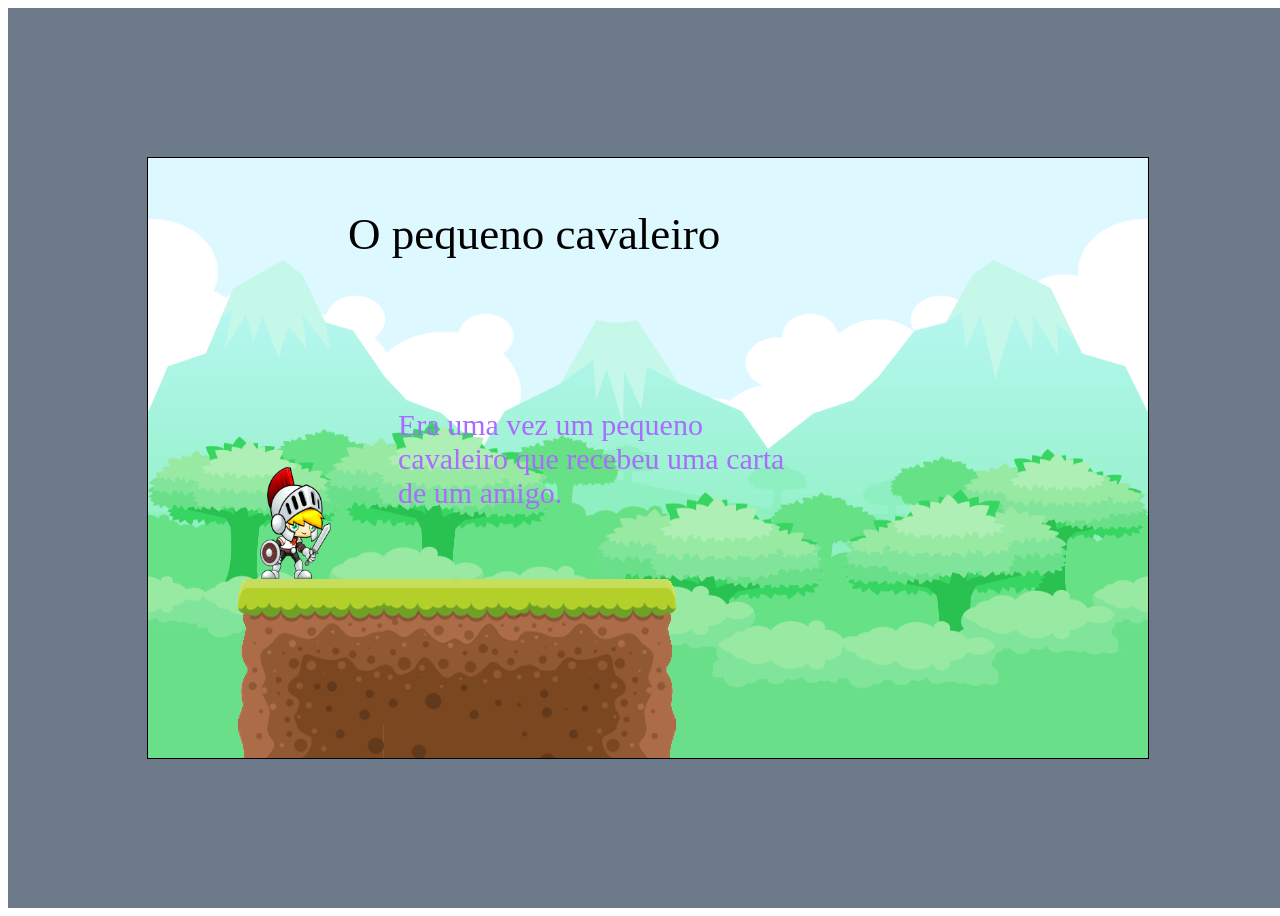
==== Example/index.html @ ed5c3389 "commit inicial" ====
<!DOCTYPE html>
<html ng-app="FablePlayer">
<head>
	<title>Fable-Player</title>
	<script type="text/javascript" src="lib/angular.js"></script>
	<script type="text/javascript" src="lib/angular-simple-sprite.js"></script>
	<script type="text/javascript" src="../FableJS/main.js"></script>
	<link rel="stylesheet" type="text/css" href="css/style.css">
	<link rel="stylesheet" type="text/css" href="css/animate.css">
	<meta http-equiv="Content-Type" content="text/html; charset=utf-8">
</head>
<body>
	<fable width="1000px" height="600px" bg-sound="graphics/montagne.mp3">
			<page id="1" bg-image="graphics/BG.png" transition="animated fadeIn">
				<div class="title" id="title" left="200" top="50" transition="animated bounce">O pequeno cavaleiro</div>
				<!--cavaleiro e historia-->
				<img  src="graphics/char1.png" width="100" height="130" left="100" top="300"></img>
				<img src="graphics/block.png" left="90"  top="421"/>

				<agent id="inicio">
					<state id="text1">
						<div left="250" top="220" width="400" font-size="30" font-color="#AA6BFFFF">
			            	<p transition="animated fadeIn">Era uma vez um pequeno cavaleiro que recebeu uma carta de um amigo.</p>
			        	</div>
						<on-touch>
							<change-state target="text2"/>
						</on-touch>
					</state>
					<state id="text2">
						<div left="250" top="220" width="400" font-size="30" font-color="red">
			            	<p transition="animated fadeIn" >Ele ficou muito muito muito surpreso, pois esse amigo tinha sumido a anos.</p>
			        	</div>
						<on-touch>
							<change-state target="text3"/>
						</on-touch>
					</state>
					<state id="text3">
						<div left="250" top="220" width="400" font-size="30" font-color="brown">
			           		<p transition="animated fadeIn">Só que as noticias na carta não eram muito boas. O seu amigo tinha contraído uma doença misteriosa e precisava 	de ajuda para pegar a cura.</p>
			        	</div>
						<on-touch>
							<change-state target="text4"/>
						</on-touch>
					</state>
					<state id="text4">
						<div left="250" top="220" width="400" font-size="30" font-color="green">
				        	<p transition="animated fadeIn">O mais rápido que pôde ele foi ao encontro desse amigo.</p>
				        </div>
				        <trigger agent="placa" change-state="mostrar"></trigger>
					</state>
				</agent>

				<agent id="placa">
					<state id="nao_mostrar">
					</state>
					<state id="mostrar">
						<img src="graphics/sign2.png" left="600" top="500" transition="animated infinite tada">
						<on-touch>
							<emit event="next_page"></emit>
						</on-touch>	
					</state>
				</agent>
			</page>
			<!--Página 2--Entrada da Caverna-->
			<page id="2" bg-image="graphics/BG.png">
				
				<img id="bloco" src="graphics/block.png" width="480" height="500" left="300" top="300"/>
				<img src="graphics/char1.png" width="100" height="130" left="100" top="430"></img>
				<img id="floor" src="graphics/block.png" top="550" width="800" height="100"/>

				<agent id="key">
					<property name="hasKey" value="false">
					<state id="sumida">
					</state>
					<state id="achada">
						<img transition="animated fadeIn" id="keyEntrada" src="graphics/key.png" draggable left="150" top="305" width="40" height="20">
						<on-touch>
							<set target="hasKey" value="true"></set>
						</on-touch>
					</state>
				</agent>
				
				<agent id="textoPagina2">
					<state id="texto1">
						<div left="300" top="50" font-size="30" width="500">
							<p>Após sete dias e sete noite de viagem, o cavaleiro chegou a caverna.
							   Agora precisa encontrar a chave da entrada que está escondida na vegetação local.</p>
						</div>		
					</state>
					<state id="texto2">
						<div left="300" top="50" width="500" font-size="50">
							<p transition="animated jello">Legal!! Você encontrou o chave!! Arraste-a até a porta para abri-la.</p>
						</div>		
					</state>
				</agent>

				<agent id="bush1">
					<state id="verifica">
						<img id="um"  src="graphics/bush.png" left="50" top="505"/>
						<on-touch>
							<audio id="audioTeste" src="graphics/bush_sound.wav" role="play"></audio>
							<change-state target="verificado"/>	
						</on-touch>
					</state>
					<state id="verificado">
						<trigger agent="key" change-state="achada"></trigger>
						<trigger agent="textoPagina2" change-state="texto2"></trigger>
						<on-touch>
							<alert on-start="true">chave encontrada!</alert>
							<img id="um" transition="animated tada" src="graphics/bush.png" left="50" top="505"/>
						</on-touch>
					</state>
				</agent>

				<agent id="bush2">
					<state id="verifica">
						<on-touch>
							<img id="um" src="graphics/bush.png" left="150" top="505"/>
							<change-state target="verificado">
						</on-touch>
					</state>
					<state id="verificado">
						<on-touch>
							<audio id="audioTeste" src="graphics/bush_sound.wav" role="play"></audio>
							<img id="um" src="graphics/bush.png" left="150" top="505"/>
							<alert>não tem nada aqui</alert>
						</on-touch>
					</state>
				</agent>
				
				<agent id="door">
					<state id="fechada">
						<img id="porta_fechada" src="graphics/DoorLocked.png" left="400" top="400" width="80" height="140"/>
						<detect target="keyEntrada" agent="door" change-state="aberta"></detect>
					</state>
					<state id="aberta">
						<on-touch>
							<img id="porta_fechada" src="graphics/DoorOpen.png" left="400" top="400" width="80" height="140"/>
							<emit event="next_page"></emit>
						</on-touch>	
					</state>
				</agent>
			</page>
			<!--Página 3--Caverna-->
			<page id="3"  bg-image="graphics/BGcavern.png">
				<img id="floor" src="graphics/cavern_floor.png" left="0" top="550" width="800" height="100"/>
				<board id="placa1" set-class="classic-board" font-size="20px" left="100" top="100" width="300" font-color="white">
					Ao entra na caverna o cavaleiro avista duas portas uma a esquerda que parece dar em um caminho sem saida e outra
					com um foco de luz bem baixo.
				</board>
				<img src="graphics/char1.png" width="100" height="130" left="300" top="440"></img>
				<agent id="porta_esquerda">
					<state>
						<on-touch>
							<img id="porta_esquerda" src="graphics/DoorLocked.png" left="50" top="400" width="80" height="140"/>
							<emit event="goto_page" number="4"></emit>
							<play type="audio" src="graphics/door_effect.wav">
						</on-touch>
					</state>
				</agent>
				<agent id="porta_direita">
					<state>
						<on-touch>
							<img id="porta_esquerda" src="graphics/DoorLocked.png" left="550" top="400" width="80" height="140"/>
							<emit event="goto_page" number="5"></emit>
							<play type="audio" src="graphics/door_effect.wav">
						</on-touch>
					</state>
				</agent>
			</page>
			<!--Página 4--Caixas-->
			<page id="4" bg-image="graphics/BGcavern.png">
			<board font-size="25" left="130" top="60" width="300" font-color="white">
					Um armazém cheio de caixas o que será que tem dentro delas?(clique nas caixas para vasculha-las.)
			</board>
			
			<img id="floor" src="graphics/cavern_floor.png" left="0" top="550" width="800" height="100"/>
			<img src="graphics/char1.png" width="100" height="130" left="200" top="430"/>
			<agent id="caixa1">
				<state id="fechada">
					<on-touch>
						<img id="caixa" src="graphics/box.png" left="200" top="200" width="120" height="120">
						<change-state target="aberta"></change-state>
					</on-touch>
				</state>
				<state id="aberta">
					<img transition="animated fadeOut" id="caixa" src="graphics/box.png" left="200" top="200" width="120" height="120"/>
				</state>
			</agent>
			
			<agent id="elixir">
				<property name="antidote" value="false">
				<state id="perdido">
				</state>
				<state id="encontrado">
					<img  transition="animated fadeIn" src="graphics/mush.png" left="600" top="200" width="60" height="60"/>
					<on-touch>
						<set target="antidote" value="true"></set>
					</on-touch>
				</state>
			</agent>

			<agent id="avisoElixir">
				<state id="elixirPerdido">
					
				</state>
				<state id="elixirEncontrado">
					<board transition="animated fadeIn" set-class="classic-board" left="400" top="10" font-color="white">
						Elixir encontrado
					</board>
				</state>
			</agent>

			<agent id="caixa2">
				<state id="fechada">
					<on-touch>
						<img id="caixa" src="graphics/box.png" left="600" top="200" width="120" height="120">
						<change-state target="aberta"></change-state>
					</on-touch>
				</state>
				<state id="aberta">
					<img transition="animated fadeOut" id="caixa" src="graphics/box.png" left="600" top="200" width="120" height="120"/>
					<trigger agent="elixir" change-state="encontrado"></trigger>
					<trigger agent="avisoElixir" change-state="elixirEncontrado"></trigger>
				</state>
			</agent>
			
			<agent id="caixa3">
				<state id="fechada">
					<on-touch>
						<img id="caixa" src="graphics/box.png"  left="350" top="350" width="120" height="120">
						<change-state target="aberta"></change-state>
					</on-touch>
				</state>
				<state id="aberta">
					<img id="caixa" src="graphics/box.png" transition="animated fadeOut" left="350" top="350" width="120" height="120">
				</state>
			</agent>
			
			<agent id="porta_esquerda">
				<state>
					<on-touch>
						<img id="porta_esquerda" src="graphics/DoorOpen.png" left="50" top="400" width="80" height="140"/>
						<emit event="goto_page" number="3"></emit>
					</on-touch>
				</state>
			</agent>
				
			</page>
			<!--Página 5--Saida-->
			<page id="5" bg-image="graphics/graveyard.png">
			<img id="floor" src="graphics/futuretile.png" left="0" top="550" width="800" height="100"/>
			<img src="graphics/char1.png" width="100" height="130" left="200" top="430"/>
			
			<agent id="boardAmigo">
				<state id="antesClick">
					<board font-size="30" left="200" top="100" width="200" color="white">
						Clique no zombie para ver o que acontece.
					</board>
				</state>
				<state id="comElixir">
					<board width="400"  left="200" top="100" color="white">
						Você me salvou primeiro cavaleiro!! Obrigado!!
					</board>
				</state>
				<state id="semElixir">
					<board width="400" height="200" left="200" top="100" color="white">
						Oh não você esqueceu o elixir!! Morrir!!
					</board>
				</state>
			</agent>

			<agent id="amigo">
				<state id="parado">
					<on-touch>
						<img id="zombie" src="graphics/zombie.png" left="600" top="430" width="100" height="130"/>
						<test target="antidote" value="true">
							<execute action="changeState" target="vivo"></execute>
						</test>
						<test target="antidote" value="false">
							<execute action="changeState" target="morto"></execute>
						</test>
					</on-touch> 
				</state>
				<!--estado do amigo voltando a vida-->
				<state id="vivo">
					<trigger agent="boardAmigo" change-state="comElixir" ></trigger>
					<animation speed="50" y="430" x="600" repeat="yes" width="100" height="130">
						<img src="graphics/animation-jump/Idle1.png"></img>
						<img src="graphics/animation-jump/Idle2.png"></img>
						<img src="graphics/animation-jump/Idle3.png"></img>
						<img src="graphics/animation-jump/Idle4.png"></img>
						<img src="graphics/animation-jump/Idle5.png"></img>
						<img src="graphics/animation-jump/Idle6.png"></img>
						<img src="graphics/animation-jump/Idle7.png"></img>
						<img src="graphics/animation-jump/Idle8.png"></img>
						<img src="graphics/animation-jump/Idle9.png"></img>
						<img src="graphics/animation-jump/Idle10.png"></img>
					</animation>
				</state>
				<!--estado do amigo morrendo-->
				<state id="morto">
					<trigger agent="boardAmigo" change-state="semElixir"></trigger>
					<animation speed="10" x="600" y="430" repeat="no" width="100" height="130">
						<img src="graphics/animation-dead/dead1.png"></img>
						<img src="graphics/animation-dead/dead2.png"></img>
						<img src="graphics/animation-dead/dead3.png"></img>
						<img src="graphics/animation-dead/dead4.png"></img>
						<img src="graphics/animation-dead/dead5.png"></img>
						<img src="graphics/animation-dead/dead6.png"></img>
						<img src="graphics/animation-dead/dead7.png"></img>
						<img src="graphics/animation-dead/dead8.png"></img>
						<img src="graphics/animation-dead/dead9.png"></img>
						<img src="graphics/animation-dead/dead10.png"></img>
						<img src="graphics/animation-dead/dead11.png"></img>
						<img src="graphics/animation-dead/dead12.png"></img>
					</animation>
				</state>
			</agent>
			</page>
	</fable>
</body>
</html>
---- Example/css/style.css ----
.title{
	font-size: 45px;
}


.box{
  border:1px solid #000;
  z-index: 1;
  float: left;
  margin: auto;
  overflow: hidden;
}

.container {
  width: 100vw;
  height: 100vh;
  background: #6C7A89;
  display: flex;
  z-index: 1;
  flex-direction: row;
  justify-content: center;
  align-items: center;
}
img{
	position: absolute;
}

.classic-board{
    background: white;
    color: red;
}


.animated {
  -webkit-animation-duration: 1s;
  animation-duration: 1s;
  -webkit-animation-fill-mode: both;
  animation-fill-mode: both;
}

.animated.infinite {
  -webkit-animation-iteration-count: infinite;
  animation-iteration-count: infinite;
}

@-webkit-keyframes bounce {
  from,
  20%,
  53%,
  80%,
  to {
    -webkit-animation-timing-function: cubic-bezier(0.215, 0.61, 0.355, 1);
    animation-timing-function: cubic-bezier(0.215, 0.61, 0.355, 1);
    -webkit-transform: translate3d(0, 0, 0);
    transform: translate3d(0, 0, 0);
  }

  40%,
  43% {
    -webkit-animation-timing-function: cubic-bezier(0.755, 0.05, 0.855, 0.06);
    animation-timing-function: cubic-bezier(0.755, 0.05, 0.855, 0.06);
    -webkit-transform: translate3d(0, -30px, 0);
    transform: translate3d(0, -30px, 0);
  }

  70% {
    -webkit-animation-timing-function: cubic-bezier(0.755, 0.05, 0.855, 0.06);
    animation-timing-function: cubic-bezier(0.755, 0.05, 0.855, 0.06);
    -webkit-transform: translate3d(0, -15px, 0);
    transform: translate3d(0, -15px, 0);
  }

  90% {
    -webkit-transform: translate3d(0, -4px, 0);
    transform: translate3d(0, -4px, 0);
  }
}

@keyframes bounce {
  from,
  20%,
  53%,
  80%,
  to {
    -webkit-animation-timing-function: cubic-bezier(0.215, 0.61, 0.355, 1);
    animation-timing-function: cubic-bezier(0.215, 0.61, 0.355, 1);
    -webkit-transform: translate3d(0, 0, 0);
    transform: translate3d(0, 0, 0);
  }

  40%,
  43% {
    -webkit-animation-timing-function: cubic-bezier(0.755, 0.05, 0.855, 0.06);
    animation-timing-function: cubic-bezier(0.755, 0.05, 0.855, 0.06);
    -webkit-transform: translate3d(0, -30px, 0);
    transform: translate3d(0, -30px, 0);
  }

  70% {
    -webkit-animation-timing-function: cubic-bezier(0.755, 0.05, 0.855, 0.06);
    animation-timing-function: cubic-bezier(0.755, 0.05, 0.855, 0.06);
    -webkit-transform: translate3d(0, -15px, 0);
    transform: translate3d(0, -15px, 0);
  }

  90% {
    -webkit-transform: translate3d(0, -4px, 0);
    transform: translate3d(0, -4px, 0);
  }
}

/*transição bounce*/
.element-animation-bounce{
  animation: animationFramesBounce linear 0.8s;
  animation-iteration-count: 1;
  transform-origin: 50% 50%;
  -webkit-animation: animationFramesBounce linear 0.8s;
  -webkit-animation-iteration-count: 1;
  -webkit-transform-origin: 50% 50%;
  -moz-animation: animationFramesBounce linear 0.8s;
  -moz-animation-iteration-count: 1;
  -moz-transform-origin: 50% 50%;
  -o-animation: animationFramesBounce linear 0.8s;
  -o-animation-iteration-count: 1;
  -o-transform-origin: 50% 50%;
  -ms-animation: animationFramesBounce linear 0.8s;
  -ms-animation-iteration-count: 1;
  -ms-transform-origin: 50% 50%;
}

@keyframes animationFramesBounce{
  0% {
    transform:  translate(0px,0px)  ;
  }
  15% {
    transform:  translate(0px,-25px)  ;
  }
  30% {
    transform:  translate(0px,0px)  ;
  }
  45% {
    transform:  translate(0px,-15px)  ;
  }
  60% {
    transform:  translate(0px,0px)  ;
  }
  75% {
    transform:  translate(0px,-5px)  ;
  }
  100% {
    transform:  translate(0px,0px)  ;
  }
}

@-moz-keyframes animationFramesBounce{
  0% {
    -moz-transform:  translate(0px,0px)  ;
  }
  15% {
    -moz-transform:  translate(0px,-25px)  ;
  }
  30% {
    -moz-transform:  translate(0px,0px)  ;
  }
  45% {
    -moz-transform:  translate(0px,-15px)  ;
  }
  60% {
    -moz-transform:  translate(0px,0px)  ;
  }
  75% {
    -moz-transform:  translate(0px,-5px)  ;
  }
  100% {
    -moz-transform:  translate(0px,0px)  ;
  }
}

@-webkit-keyframes animationFramesBounce {
  0% {
    -webkit-transform:  translate(0px,0px)  ;
  }
  15% {
    -webkit-transform:  translate(0px,-25px)  ;
  }
  30% {
    -webkit-transform:  translate(0px,0px)  ;
  }
  45% {
    -webkit-transform:  translate(0px,-15px)  ;
  }
  60% {
    -webkit-transform:  translate(0px,0px)  ;
  }
  75% {
    -webkit-transform:  translate(0px,-5px)  ;
  }
  100% {
    -webkit-transform:  translate(0px,0px)  ;
  }
}

@-o-keyframes animationFramesBounce {
  0% {
    -o-transform:  translate(0px,0px)  ;
  }
  15% {
    -o-transform:  translate(0px,-25px)  ;
  }
  30% {
    -o-transform:  translate(0px,0px)  ;
  }
  45% {
    -o-transform:  translate(0px,-15px)  ;
  }
  60% {
    -o-transform:  translate(0px,0px)  ;
  }
  75% {
    -o-transform:  translate(0px,-5px)  ;
  }
  100% {
    -o-transform:  translate(0px,0px)  ;
  }
}

@-ms-keyframes animationFramesBounce {
  0% {
    -ms-transform:  translate(0px,0px)  ;
  }
  15% {
    -ms-transform:  translate(0px,-25px)  ;
  }
  30% {
    -ms-transform:  translate(0px,0px)  ;
  }
  45% {
    -ms-transform:  translate(0px,-15px)  ;
  }
  60% {
    -ms-transform:  translate(0px,0px)  ;
  }
  75% {
    -ms-transform:  translate(0px,-5px)  ;
  }
  100% {
    -ms-transform:  translate(0px,0px)  ;
  }
}

/*trasinção fadeIn*/
.element-animation-fadeIn{
  animation: animationFramesFadeIn linear 1.5s;
  animation-iteration-count: 1;
  transform-origin: 50% 50%;
  animation-fill-mode:forwards; /*when the spec is finished*/
  -webkit-animation: animationFramesFadeIn linear 1.5s;
  -webkit-animation-iteration-count: 1;
  -webkit-transform-origin: 50% 50%;
  -webkit-animation-fill-mode:forwards; /*Chrome 16+, Safari 4+*/ 
  -moz-animation: animationFramesFadeIn linear 1.5s;
  -moz-animation-iteration-count: 1;
  -moz-transform-origin: 50% 50%;
  -moz-animation-fill-mode:forwards; /*FF 5+*/
  -o-animation: animationFramesFadeIn linear 1.5s;
  -o-animation-iteration-count: 1;
  -o-transform-origin: 50% 50%;
  -o-animation-fill-mode:forwards; /*Not implemented yet*/
  -ms-animation: animationFramesFadeIn linear 1.5s;
  -ms-animation-iteration-count: 1;
  -ms-transform-origin: 50% 50%;
  -ms-animation-fill-mode:forwards; /*IE 10+*/
}

@keyframes animationFramesFadeIn{
  0% {
    opacity:0;
    transform:  translate(0px,-25px)  ;
  }
  100% {
    opacity:1;
    transform:  translate(0px,0px)  ;
  }
}

@-moz-keyframes animationFramesFadeIn{
  0% {
    opacity:0;
    -moz-transform:  translate(0px,-25px)  ;
  }
  100% {
    opacity:1;
    -moz-transform:  translate(0px,0px)  ;
  }
}

@-webkit-keyframes animationFramesFadeIn {
  0% {
    opacity:0;
    -webkit-transform:  translate(0px,-25px)  ;
  }
  100% {
    opacity:1;
    -webkit-transform:  translate(0px,0px)  ;
  }
}

@-o-keyframes animationFramesFadeIn {
  0% {
    opacity:0;
    -o-transform:  translate(0px,-25px)  ;
  }
  100% {
    opacity:1;
    -o-transform:  translate(0px,0px)  ;
  }
}

@-ms-keyframes animationFramesFadeIn {
  0% {
    opacity:0;
    -ms-transform:  translate(0px,-25px)  ;
  }
  100% {
    opacity:1;
    -ms-transform:  translate(0px,0px)  ;
  }
}

/*transição tada*/
.element-animation-tada{
  animation: animationFramesTada linear 1s;
  animation-iteration-count: 1;
  transform-origin: 50% 50%;
  -webkit-animation: animationFramesTada linear 1s;
  -webkit-animation-iteration-count: 1;
  -webkit-transform-origin: 50% 50%;
  -moz-animation: animationFramesTada linear 1s;
  -moz-animation-iteration-count: 1;
  -moz-transform-origin: 50% 50%;
  -o-animation: animationFramesTada linear 1s;
  -o-animation-iteration-count: 1;
  -o-transform-origin: 50% 50%;
  -ms-animation: animationFramesTada linear 1s;
  -ms-animation-iteration-count: 1;
  -ms-transform-origin: 50% 50%;
}

@keyframes animationFramesTada{
  0% {
    transform:  rotate(0deg) scaleX(1.00) scaleY(1.00) ;
  }
  10% {
    transform:  rotate(-3deg) scaleX(0.80) scaleY(0.80) ;
  }
  20% {
    transform:  rotate(-3deg) scaleX(0.80) scaleY(0.80) ;
  }
  30% {
    transform:  rotate(3deg) scaleX(1.20) scaleY(1.20) ;
  }
  40% {
    transform:  rotate(-3deg) scaleX(1.20) scaleY(1.20) ;
  }
  50% {
    transform:  rotate(3deg) scaleX(1.20) scaleY(1.20) ;
  }
  60% {
    transform:  rotate(-3deg) scaleX(1.20) scaleY(1.20) ;
  }
  70% {
    transform:  rotate(3deg) scaleX(1.20) scaleY(1.20) ;
  }
  80% {
    transform:  rotate(-3deg) scaleX(1.20) scaleY(1.20) ;
  }
  90% {
    transform:  rotate(3deg) scaleX(1.20) scaleY(1.20) ;
  }
  100% {
    transform:  rotate(0deg) scaleX(1.20) scaleY(1.20) ;
  }
}

@-moz-keyframes animationFramesTada{
  0% {
    -moz-transform:  rotate(0deg) scaleX(1.00) scaleY(1.00) ;
  }
  10% {
    -moz-transform:  rotate(-3deg) scaleX(0.80) scaleY(0.80) ;
  }
  20% {
    -moz-transform:  rotate(-3deg) scaleX(0.80) scaleY(0.80) ;
  }
  30% {
    -moz-transform:  rotate(3deg) scaleX(1.20) scaleY(1.20) ;
  }
  40% {
    -moz-transform:  rotate(-3deg) scaleX(1.20) scaleY(1.20) ;
  }
  50% {
    -moz-transform:  rotate(3deg) scaleX(1.20) scaleY(1.20) ;
  }
  60% {
    -moz-transform:  rotate(-3deg) scaleX(1.20) scaleY(1.20) ;
  }
  70% {
    -moz-transform:  rotate(3deg) scaleX(1.20) scaleY(1.20) ;
  }
  80% {
    -moz-transform:  rotate(-3deg) scaleX(1.20) scaleY(1.20) ;
  }
  90% {
    -moz-transform:  rotate(3deg) scaleX(1.20) scaleY(1.20) ;
  }
  100% {
    -moz-transform:  rotate(0deg) scaleX(1.20) scaleY(1.20) ;
  }
}

@-webkit-keyframes animationFramesTada {
  0% {
    -webkit-transform:  rotate(0deg) scaleX(1.00) scaleY(1.00) ;
  }
  10% {
    -webkit-transform:  rotate(-3deg) scaleX(0.80) scaleY(0.80) ;
  }
  20% {
    -webkit-transform:  rotate(-3deg) scaleX(0.80) scaleY(0.80) ;
  }
  30% {
    -webkit-transform:  rotate(3deg) scaleX(1.20) scaleY(1.20) ;
  }
  40% {
    -webkit-transform:  rotate(-3deg) scaleX(1.20) scaleY(1.20) ;
  }
  50% {
    -webkit-transform:  rotate(3deg) scaleX(1.20) scaleY(1.20) ;
  }
  60% {
    -webkit-transform:  rotate(-3deg) scaleX(1.20) scaleY(1.20) ;
  }
  70% {
    -webkit-transform:  rotate(3deg) scaleX(1.20) scaleY(1.20) ;
  }
  80% {
    -webkit-transform:  rotate(-3deg) scaleX(1.20) scaleY(1.20) ;
  }
  90% {
    -webkit-transform:  rotate(3deg) scaleX(1.20) scaleY(1.20) ;
  }
  100% {
    -webkit-transform:  rotate(0deg) scaleX(1.20) scaleY(1.20) ;
  }
}

@-o-keyframes animationFramesTada {
  0% {
    -o-transform:  rotate(0deg) scaleX(1.00) scaleY(1.00) ;
  }
  10% {
    -o-transform:  rotate(-3deg) scaleX(0.80) scaleY(0.80) ;
  }
  20% {
    -o-transform:  rotate(-3deg) scaleX(0.80) scaleY(0.80) ;
  }
  30% {
    -o-transform:  rotate(3deg) scaleX(1.20) scaleY(1.20) ;
  }
  40% {
    -o-transform:  rotate(-3deg) scaleX(1.20) scaleY(1.20) ;
  }
  50% {
    -o-transform:  rotate(3deg) scaleX(1.20) scaleY(1.20) ;
  }
  60% {
    -o-transform:  rotate(-3deg) scaleX(1.20) scaleY(1.20) ;
  }
  70% {
    -o-transform:  rotate(3deg) scaleX(1.20) scaleY(1.20) ;
  }
  80% {
    -o-transform:  rotate(-3deg) scaleX(1.20) scaleY(1.20) ;
  }
  90% {
    -o-transform:  rotate(3deg) scaleX(1.20) scaleY(1.20) ;
  }
  100% {
    -o-transform:  rotate(0deg) scaleX(1.20) scaleY(1.20) ;
  }
}

@-ms-keyframes animationFramesTada {
  0% {
    -ms-transform:  rotate(0deg) scaleX(1.00) scaleY(1.00) ;
  }
  10% {
    -ms-transform:  rotate(-3deg) scaleX(0.80) scaleY(0.80) ;
  }
  20% {
    -ms-transform:  rotate(-3deg) scaleX(0.80) scaleY(0.80) ;
  }
  30% {
    -ms-transform:  rotate(3deg) scaleX(1.20) scaleY(1.20) ;
  }
  40% {
    -ms-transform:  rotate(-3deg) scaleX(1.20) scaleY(1.20) ;
  }
  50% {
    -ms-transform:  rotate(3deg) scaleX(1.20) scaleY(1.20) ;
  }
  60% {
    -ms-transform:  rotate(-3deg) scaleX(1.20) scaleY(1.20) ;
  }
  70% {
    -ms-transform:  rotate(3deg) scaleX(1.20) scaleY(1.20) ;
  }
  80% {
    -ms-transform:  rotate(-3deg) scaleX(1.20) scaleY(1.20) ;
  }
  90% {
    -ms-transform:  rotate(3deg) scaleX(1.20) scaleY(1.20) ;
  }
  100% {
    -ms-transform:  rotate(0deg) scaleX(1.20) scaleY(1.20) ;
  }
}

/*transição scaling*/
.element-animation-scaling{
  animation: animationFramesScaling ease 1s;
  animation-iteration-count: 1;
  transform-origin: 0% 0%;
  animation-fill-mode:forwards; /*when the spec is finished*/
  -webkit-animation: animationFramesScaling ease 1s;
  -webkit-animation-iteration-count: 1;
  -webkit-transform-origin: 0% 0%;
  -webkit-animation-fill-mode:forwards; /*Chrome 16+, Safari 4+*/ 
  -moz-animation: animationFramesScaling ease 1s;
  -moz-animation-iteration-count: 1;
  -moz-transform-origin: 0% 0%;
  -moz-animation-fill-mode:forwards; /*FF 5+*/
  -o-animation: animationFramesScaling ease 1s;
  -o-animation-iteration-count: 1;
  -o-transform-origin: 0% 0%;
  -o-animation-fill-mode:forwards; /*Not implemented yet*/
  -ms-animation: animationFramesScaling ease 1s;
  -ms-animation-iteration-count: 1;
  -ms-transform-origin: 0% 0%;
  -ms-animation-fill-mode:forwards; /*IE 10+*/
}

@keyframes animationFramesScaling{
  0% {
    transform:  translate(0px,94px)  scaleX(1.00) scaleY(1.00) ;
  }
  100% {
    transform:  translate(0px,94px)  scaleX(1.50) scaleY(1.50) ;
  }
}

@-moz-keyframes animationFramesScaling{
  0% {
    -moz-transform:  translate(0px,94px)  scaleX(1.00) scaleY(1.00) ;
  }
  100% {
    -moz-transform:  translate(0px,94px)  scaleX(1.50) scaleY(1.50) ;
  }
}

@-webkit-keyframes animationFramesScaling {
  0% {
    -webkit-transform:  translate(0px,94px)  scaleX(1.00) scaleY(1.00) ;
  }
  100% {
    -webkit-transform:  translate(0px,94px)  scaleX(1.50) scaleY(1.50) ;
  }
}

@-o-keyframes animationFramesScaling {
  0% {
    -o-transform:  translate(0px,94px)  scaleX(1.00) scaleY(1.00) ;
  }
  100% {
    -o-transform:  translate(0px,94px)  scaleX(1.50) scaleY(1.50) ;
  }
}

@-ms-keyframes animationFramesScaling {
  0% {
    -ms-transform:  translate(0px,94px)  scaleX(1.00) scaleY(1.00) ;
  }
  100% {
    -ms-transform:  translate(0px,94px)  scaleX(1.50) scaleY(1.50) ;
  }
}

/*Transição fade-out*/
.element-animation-fadeOut{
  animation: animationFramesFadeout ease 1.5s;
  animation-iteration-count: 1;
  transform-origin: 50% 50%;
  animation-fill-mode:forwards; /*when the spec is finished*/
  -webkit-animation: animationFramesFadeout ease 1.5s;
  -webkit-animation-iteration-count: 1;
  -webkit-transform-origin: 50% 50%;
  -webkit-animation-fill-mode:forwards; /*Chrome 16+, Safari 4+*/ 
  -moz-animation: animationFramesFadeout ease 1.5s;
  -moz-animation-iteration-count: 1;
  -moz-transform-origin: 50% 50%;
  -moz-animation-fill-mode:forwards; /*FF 5+*/
  -o-animation: animationFramesFadeout ease 1.5s;
  -o-animation-iteration-count: 1;
  -o-transform-origin: 50% 50%;
  -o-animation-fill-mode:forwards; /*Not implemented yet*/
  -ms-animation: animationFramesFadeout ease 1.5s;
  -ms-animation-iteration-count: 1;
  -ms-transform-origin: 50% 50%;
  -ms-animation-fill-mode:forwards; /*IE 10+*/
}

@keyframes animationFramesFadeout{
  0% {
    opacity:1;
    transform:  translate(0px,0px)  ;
  }
  100% {
    opacity:0;
    transform:  translate(0px,-25px)  ;
  }
}

@-moz-keyframes animationFramesFadeout{
  0% {
    opacity:1;
    -moz-transform:  translate(0px,0px)  ;
  }
  100% {
    opacity:0;
    -moz-transform:  translate(0px,-25px)  ;
  }
}

@-webkit-keyframes animationFramesFadeout {
  0% {
    opacity:1;
    -webkit-transform:  translate(0px,0px)  ;
  }
  100% {
    opacity:0;
    -webkit-transform:  translate(0px,-25px)  ;
  }
}

@-o-keyframes animationFramesFadeout {
  0% {
    opacity:1;
    -o-transform:  translate(0px,0px)  ;
  }
  100% {
    opacity:0;
    -o-transform:  translate(0px,-25px)  ;
  }
}

@-ms-keyframes animationFramesFadeout {
  0% {
    opacity:1;
    -ms-transform:  translate(0px,0px)  ;
  }
  100% {
    opacity:0;
    -ms-transform:  translate(0px,-25px)  ;
  }
}
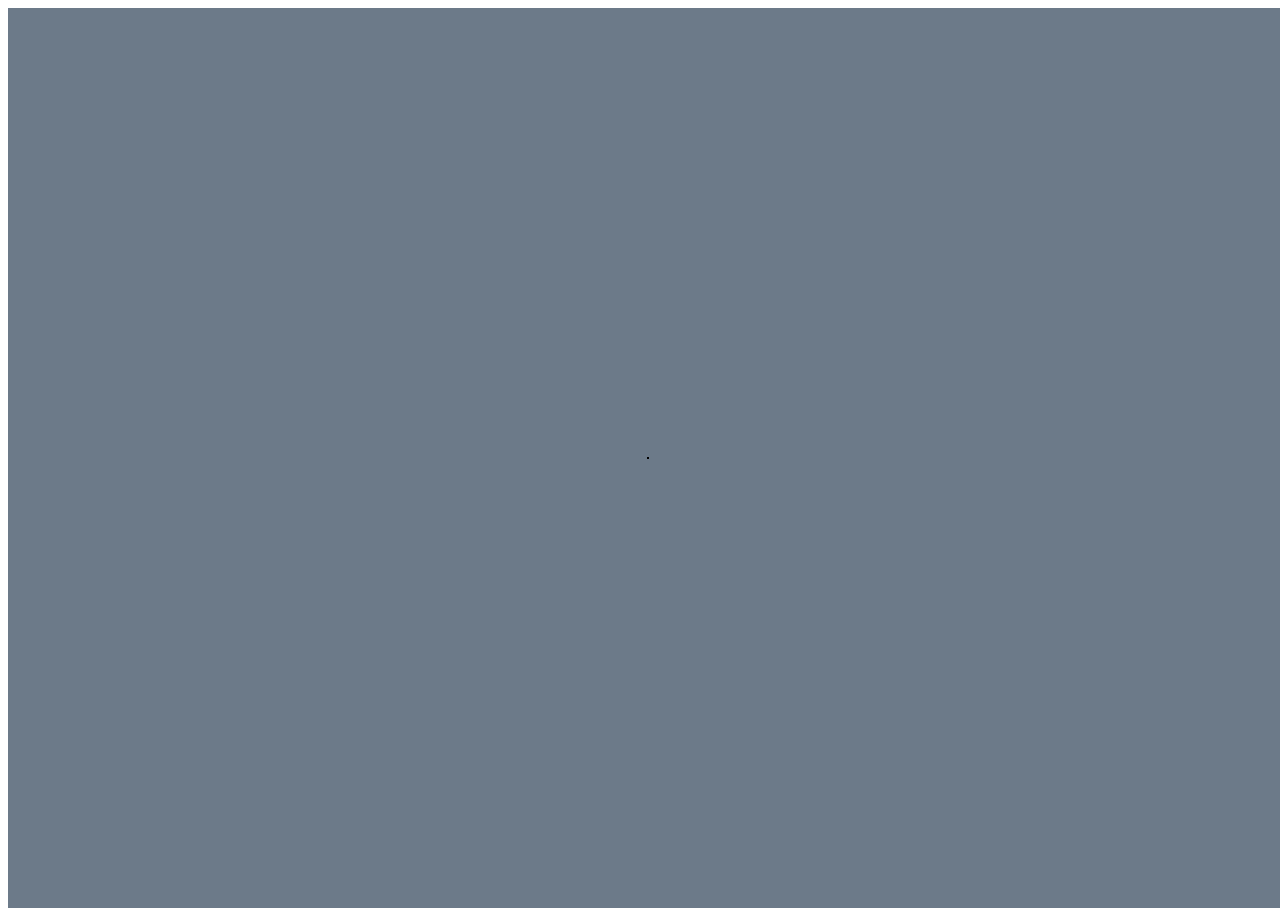
==== commit 72e10415: "montando exemplos" ====
--- a/Example/index.html
+++ b/Example/index.html
@@ -10,7 +10,7 @@
 	<meta http-equiv="Content-Type" content="text/html; charset=utf-8">
 </head>
 <body>
-	<fable width="1000px" height="600px" bg-sound="graphics/montagne.mp3">
+	<fable width="1000" height="600" bg-sound="graphics/montagne.mp3">
 			<page id="1" bg-image="graphics/BG.png" transition="animated fadeIn">
 				<div class="title" id="title" left="200" top="50" transition="animated bounce">O pequeno cavaleiro</div>
 				<!--cavaleiro e historia-->
@@ -193,10 +193,15 @@
 				<state id="perdido">
 				</state>
 				<state id="encontrado">
-					<img  transition="animated fadeIn" src="graphics/mush.png" left="600" top="200" width="60" height="60"/>
+					<img src="graphics/mush.png" left="600" top="200" width="60" height="60"/>
 					<on-touch>
 						<set target="antidote" value="true"></set>
-					</on-touch>
+						<change-state target="guardado"></change-state>
+					</on-touch>
+				</state>
+				<state id="guardado">
+					<img transition="animated fadeOut" src="graphics/mush.png" left="600" top="200" width="60" height="60"/>
+					<trigger agent="avisoElixir" change-state="elixirEncontrado"></trigger>
 				</state>
 			</agent>
 
@@ -221,7 +226,11 @@
 				<state id="aberta">
 					<img transition="animated fadeOut" id="caixa" src="graphics/box.png" left="600" top="200" width="120" height="120"/>
 					<trigger agent="elixir" change-state="encontrado"></trigger>
-					<trigger agent="avisoElixir" change-state="elixirEncontrado"></trigger>
+					<on-touch>
+						<change-state target="destruida"></change-state>
+					</on-touch>
+				</state>
+				<state id="destruida">	
 				</state>
 			</agent>
 			
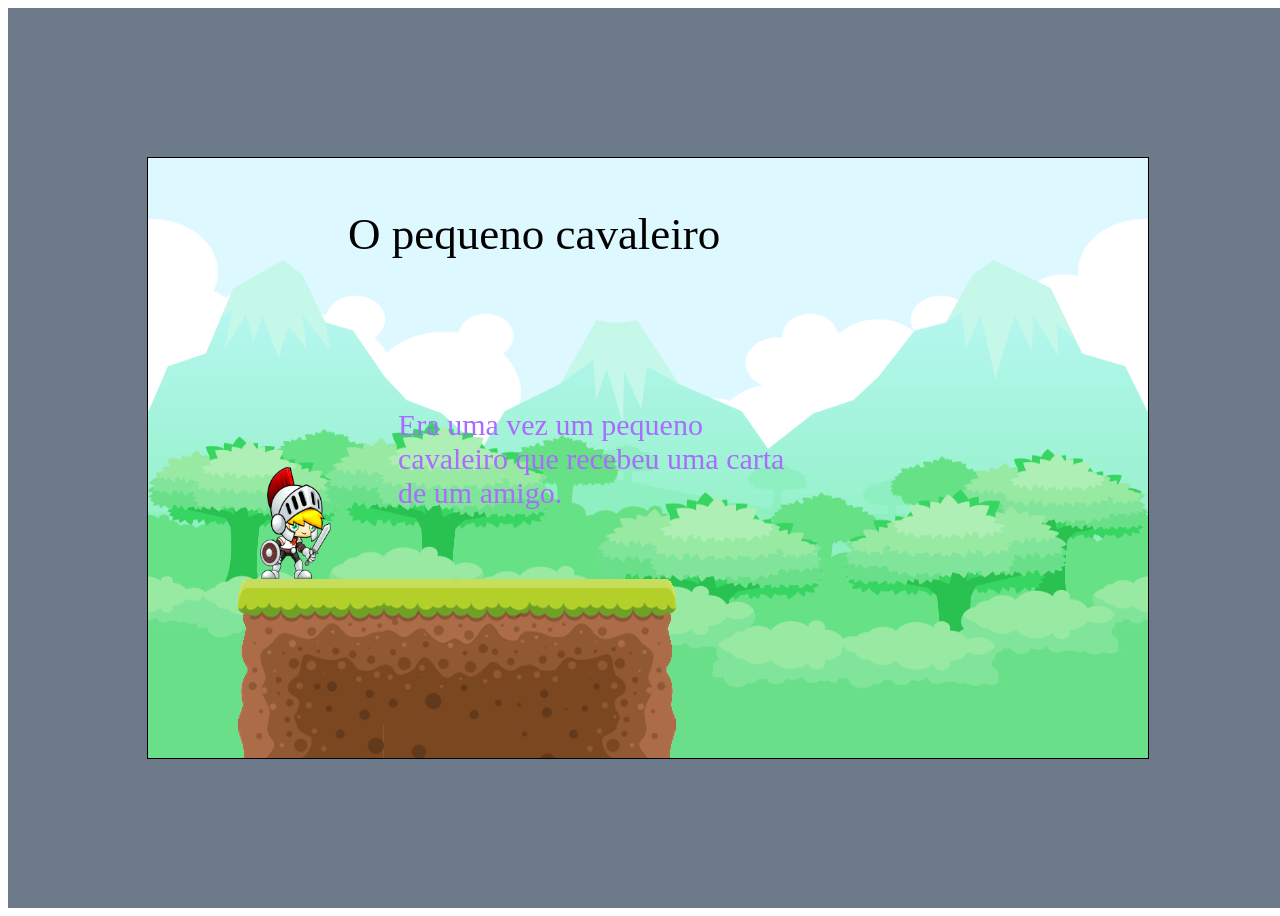
==== commit c14b41bf: "Adição de audio por páginas Erro -> (Audio da pagina 1 não executa)" ====
--- a/Example/index.html
+++ b/Example/index.html
@@ -11,7 +11,7 @@
 </head>
 <body>
 	<fable width="1000" height="600" bg-sound="graphics/montagne.mp3">
-			<page id="1" bg-image="graphics/BG.png" transition="animated fadeIn">
+			<page id="1" bg-image="graphics/BG.png" transition="animated fadeIn" bg-sound="graphics/montagne.mp3">
 				<div class="title" id="title" left="200" top="50" transition="animated bounce">O pequeno cavaleiro</div>
 				<!--cavaleiro e historia-->
 				<img  src="graphics/char1.png" width="100" height="130" left="100" top="300"></img>
@@ -142,7 +142,7 @@
 				</agent>
 			</page>
 			<!--Página 3--Caverna-->
-			<page id="3"  bg-image="graphics/BGcavern.png">
+			<page id="3"  bg-image="graphics/BGcavern.png" bg-sound="graphics/montagne.mp3">
 				<img id="floor" src="graphics/cavern_floor.png" left="0" top="550" width="800" height="100"/>
 				<board id="placa1" set-class="classic-board" font-size="20px" left="100" top="100" width="300" font-color="white">
 					Ao entra na caverna o cavaleiro avista duas portas uma a esquerda que parece dar em um caminho sem saida e outra
@@ -169,7 +169,7 @@
 				</agent>
 			</page>
 			<!--Página 4--Caixas-->
-			<page id="4" bg-image="graphics/BGcavern.png">
+			<page id="4" bg-image="graphics/BGcavern.png" >
 			<board font-size="25" left="130" top="60" width="300" font-color="white">
 					Um armazém cheio de caixas o que será que tem dentro delas?(clique nas caixas para vasculha-las.)
 			</board>
@@ -216,7 +216,7 @@
 				</state>
 			</agent>
 
-			<agent id="caixa2">
+			<agent id="caixa2" >
 				<state id="fechada">
 					<on-touch>
 						<img id="caixa" src="graphics/box.png" left="600" top="200" width="120" height="120">
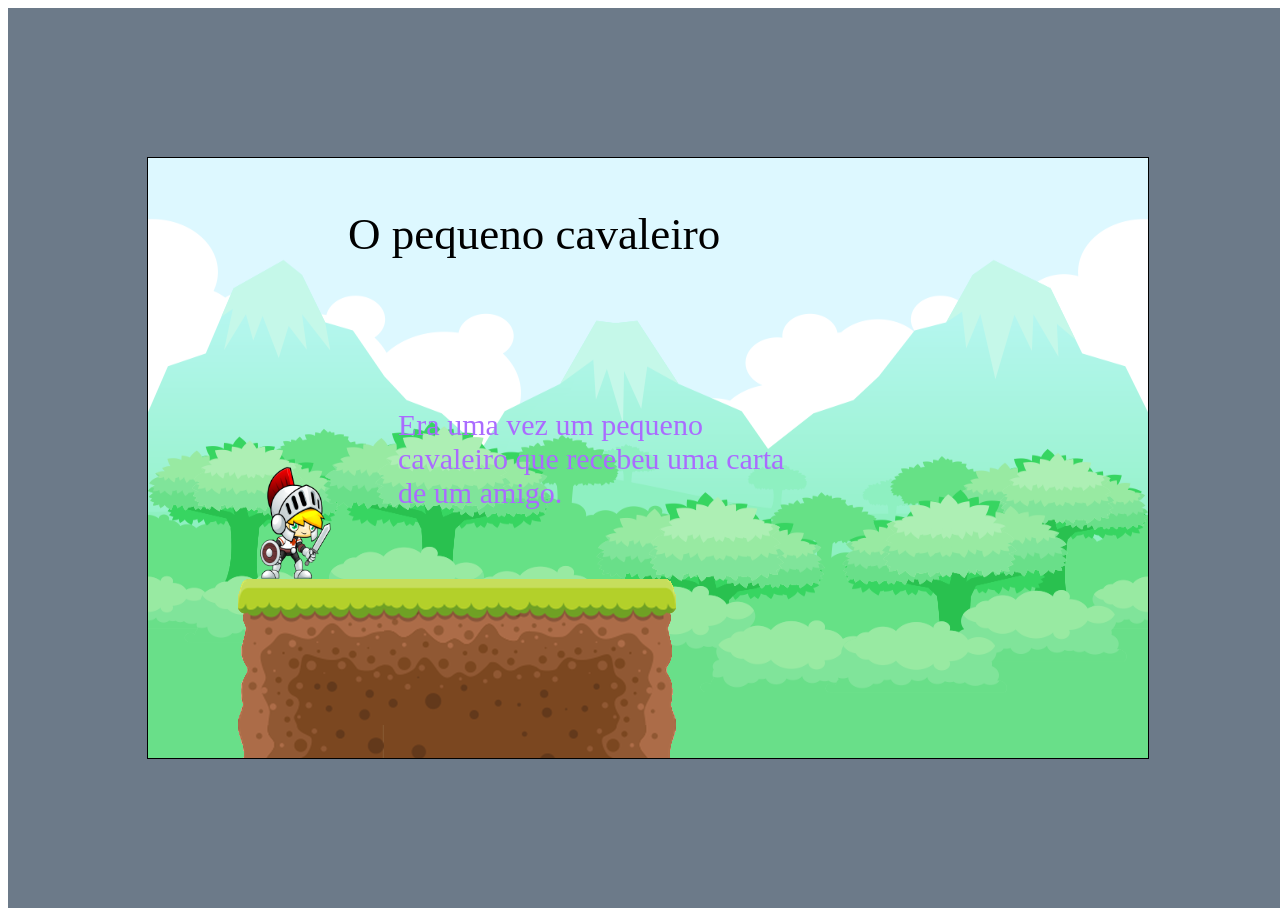
==== commit df1982ed: "Exemplo code girl" ====
--- a/Example/index.html
+++ b/Example/index.html
@@ -10,8 +10,8 @@
 	<meta http-equiv="Content-Type" content="text/html; charset=utf-8">
 </head>
 <body>
-	<fable width="1000" height="600" bg-sound="graphics/montagne.mp3">
-			<page id="1" bg-image="graphics/BG.png" transition="animated fadeIn" bg-sound="graphics/montagne.mp3">
+	<fable width="1000" height="600" bg-sound="graphics/faded.mp3">
+			<page id="1" bg-image="graphics/BG.png" transition="animated fadeIn">
 				<div class="title" id="title" left="200" top="50" transition="animated bounce">O pequeno cavaleiro</div>
 				<!--cavaleiro e historia-->
 				<img  src="graphics/char1.png" width="100" height="130" left="100" top="300"></img>
